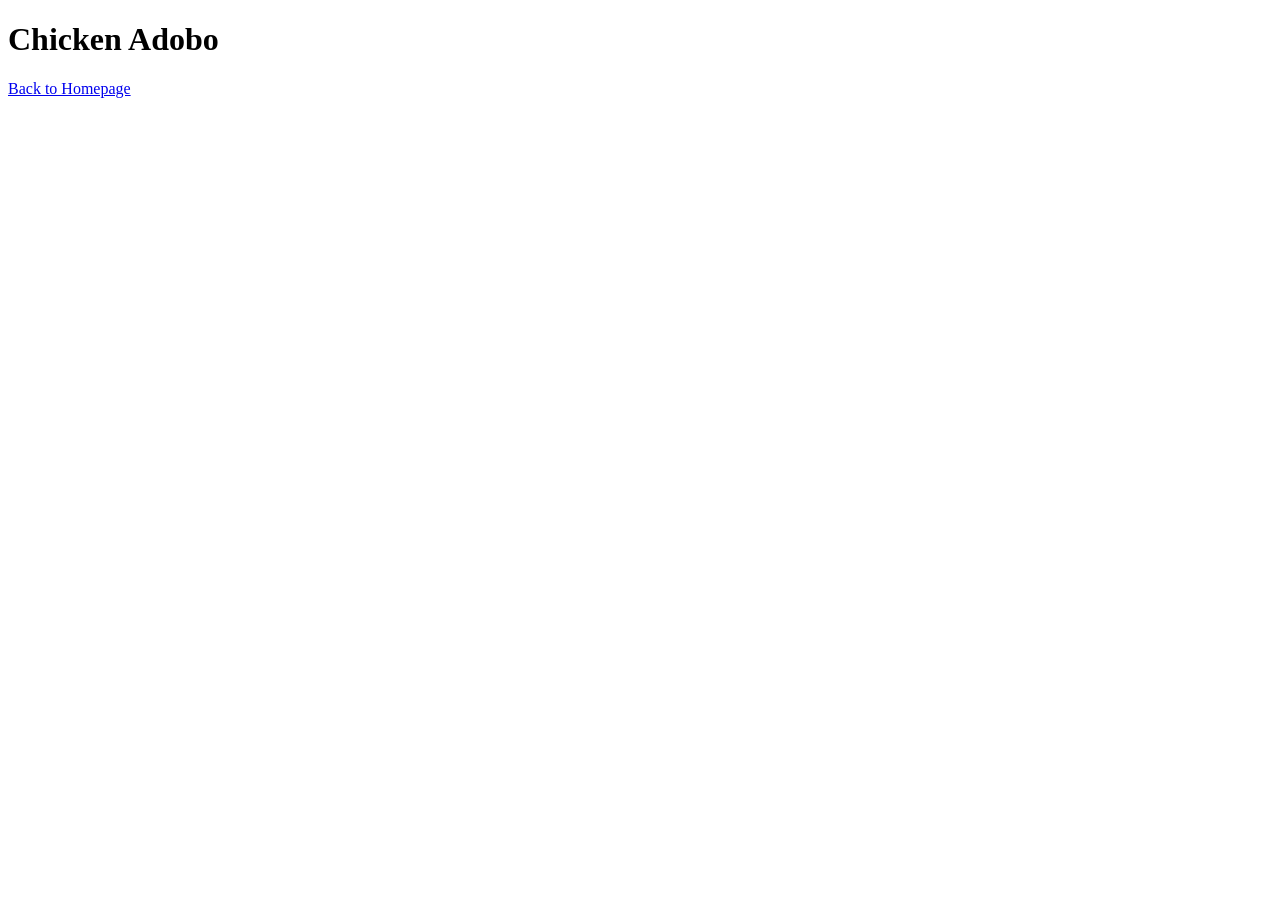
==== recipes/adobo.html @ b34a992f "Add chicken adobo recipe page Create the first recipe page inside a recipes folder and link it from " ====
<!DOCTYPE html>
<html lang="en">
<head>
    <meta charset="UTF-8">
    <meta name="viewport" content="width=device-width, initial-scale=1.0">
    <title>Chicken Adobo</title>
</head>
<body>
    <h1>Chicken Adobo</h1>
    <a href="../index.html">Back to Homepage</a>
</body>
</html>
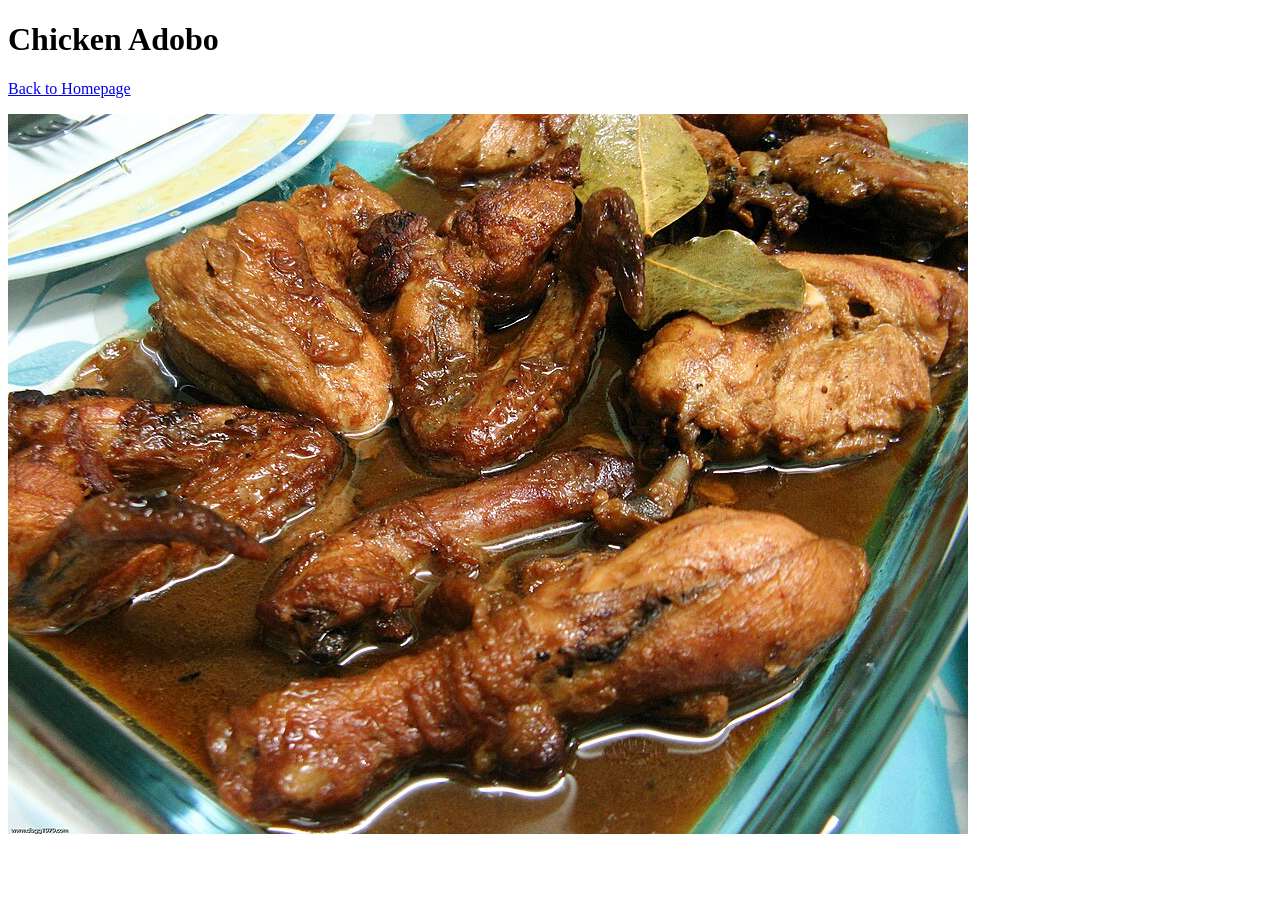
==== commit 350a706b: "Add photo to chicken adobo page" ====
--- a/recipes/adobo.html
+++ b/recipes/adobo.html
@@ -7,6 +7,7 @@
 </head>
 <body>
     <h1>Chicken Adobo</h1>
-    <a href="../index.html">Back to Homepage</a>
+    <p><a href="../index.html">Back to Homepage</a></p>
+    <img src="../images/adobo.jpg" alt="A plate of chicken adobo" height="720" width="960">
 </body>
 </html>
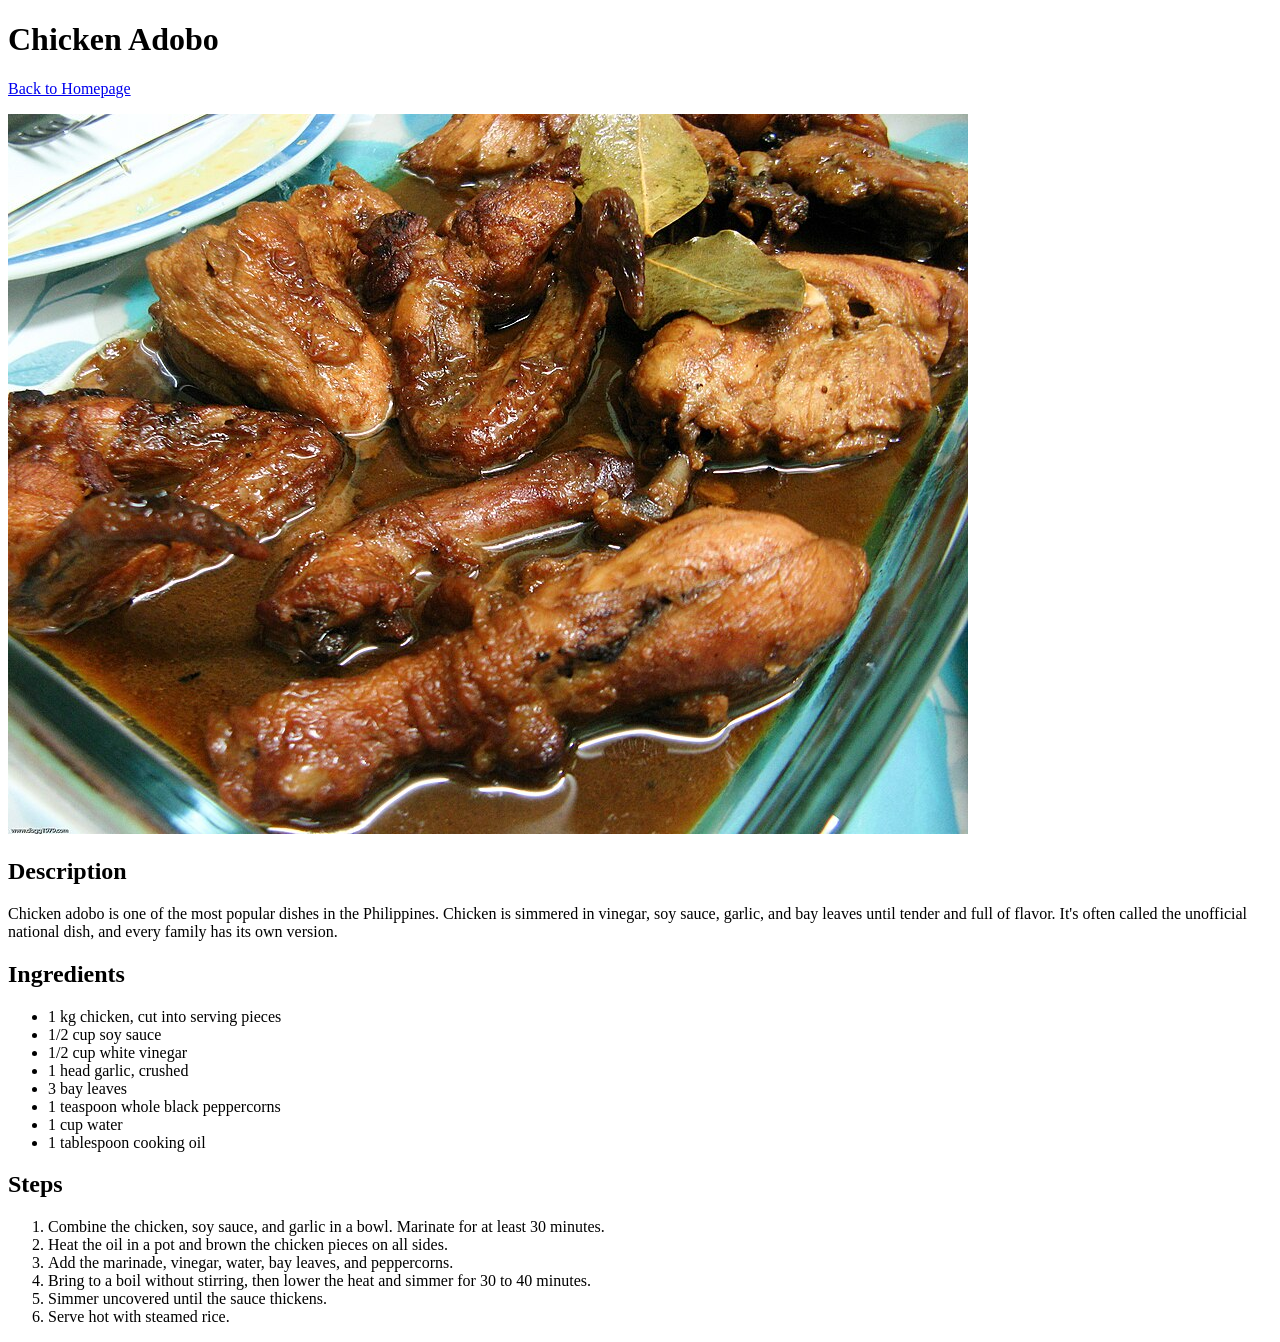
==== commit 813d9955: "Add description, ingredients, and steps to adobo page Complete the recipe content so visitors can le" ====
--- a/recipes/adobo.html
+++ b/recipes/adobo.html
@@ -9,5 +9,31 @@
     <h1>Chicken Adobo</h1>
     <p><a href="../index.html">Back to Homepage</a></p>
     <img src="../images/adobo.jpg" alt="A plate of chicken adobo" height="720" width="960">
+    
+    <h2>Description</h2>
+    <p>Chicken adobo is one of the most popular dishes in the Philippines. Chicken is simmered in vinegar, soy sauce, garlic, and bay leaves until tender and full of flavor. It's often called the unofficial national dish, and every family has its own version.</p>
+
+    <h2>Ingredients</h2>
+    <ul>
+        <li>1 kg chicken, cut into serving pieces</li>
+        <li>1/2 cup soy sauce</li>
+        <li>1/2 cup white vinegar</li>
+        <li>1 head garlic, crushed</li>
+        <li>3 bay leaves</li>
+        <li>1 teaspoon whole black peppercorns</li>
+        <li>1 cup water</li>
+        <li>1 tablespoon cooking oil</li>
+    </ul>
+
+    <h2>Steps</h2>
+    <ol>
+        <li>Combine the chicken, soy sauce, and garlic in a bowl. Marinate for at least 30 minutes.</li>
+        <li>Heat the oil in a pot and brown the chicken pieces on all sides.</li>
+        <li>Add the marinade, vinegar, water, bay leaves, and peppercorns.</li>
+        <li>Bring to a boil without stirring, then lower the heat and simmer for 30 to 40 minutes.</li>
+        <li>Simmer uncovered until the sauce thickens.</li>
+        <li>Serve hot with steamed rice.</li>
+    </ol>
+
 </body>
 </html>
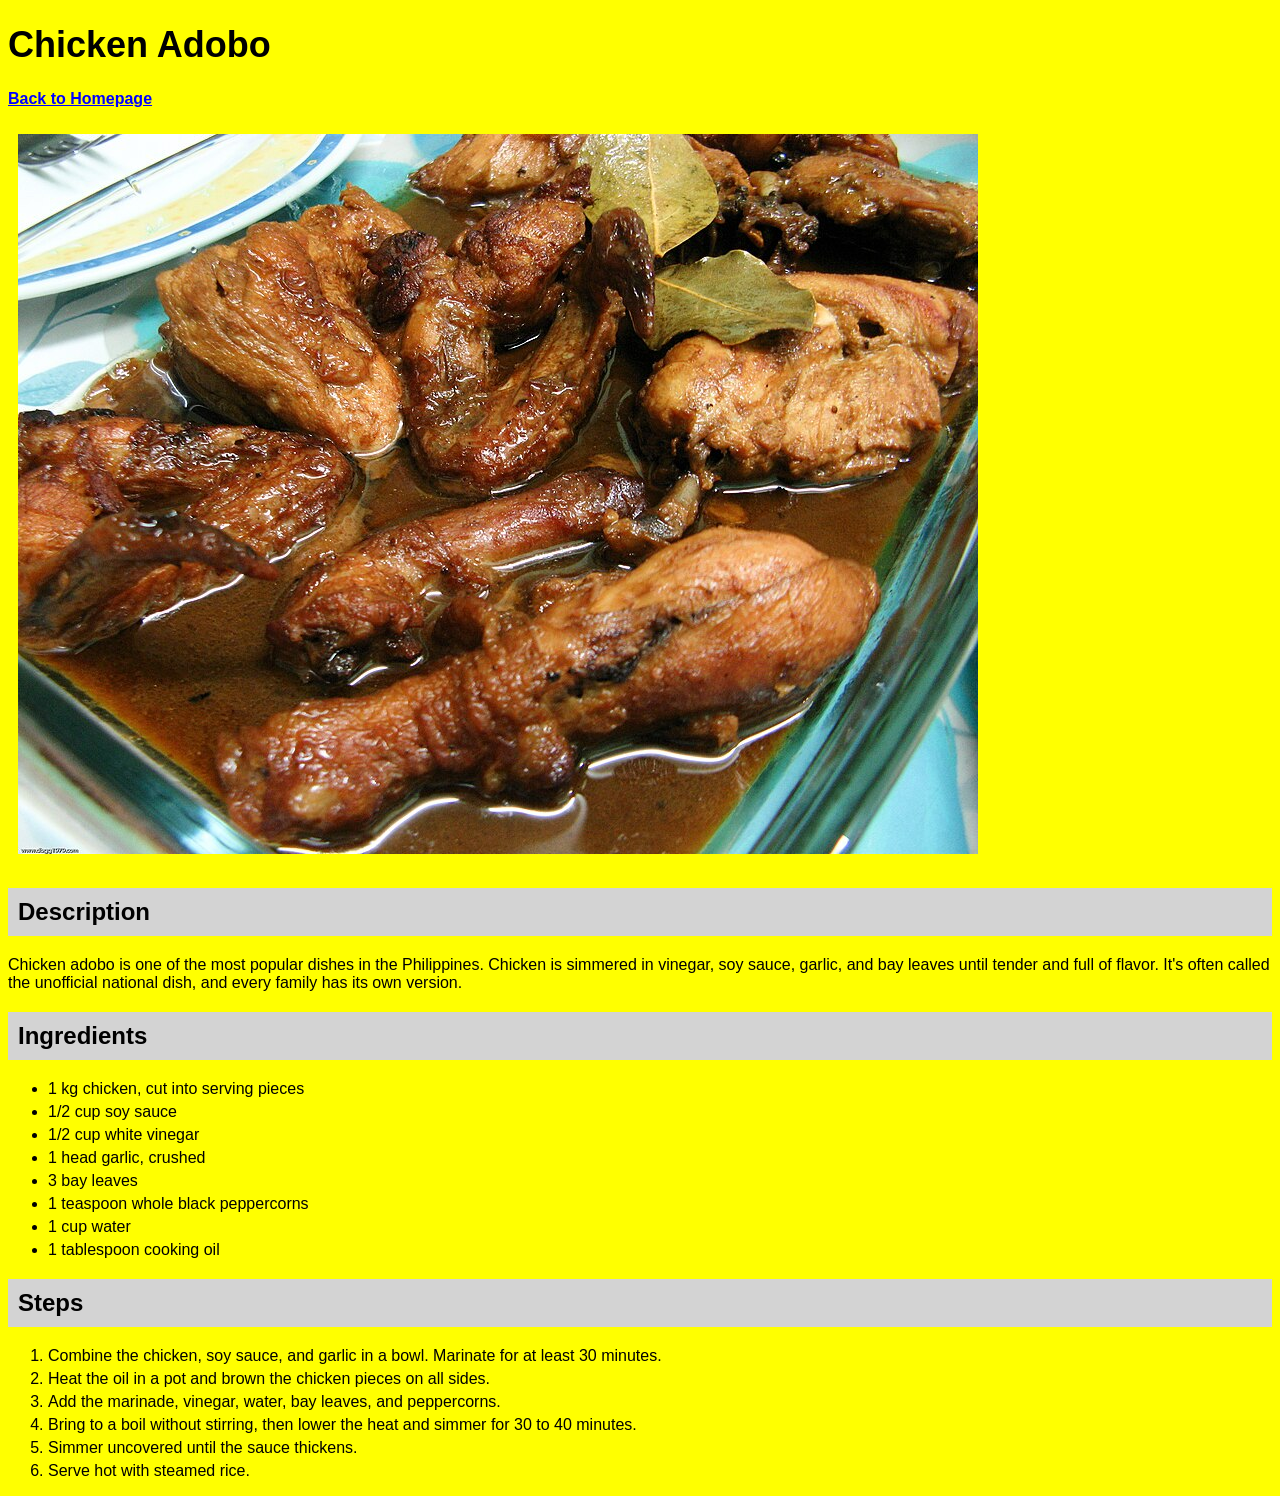
==== commit 4e64c0ec: "Add stylesheet to recipe pages" ====
--- a/recipes/adobo.html
+++ b/recipes/adobo.html
@@ -4,6 +4,8 @@
     <meta charset="UTF-8">
     <meta name="viewport" content="width=device-width, initial-scale=1.0">
     <title>Chicken Adobo</title>
+    <link rel="stylesheet" href="../styles.css ">
+
 </head>
 <body>
     <h1>Chicken Adobo</h1>
--- a/styles.css
+++ b/styles.css
@@ -0,0 +1,32 @@
+body {
+  background-color: yellow;
+  font-family: Arial, sans-serif;
+}
+
+h1 {
+  color: black;
+  font-size: 36px;
+}
+
+h2 {
+  color: black;
+  background-color: lightgray;
+  padding: 10px;
+}
+
+img {
+  max-width: 100%;
+  height: auto;
+  border-radius: 8px;
+  margin: 0 auto;
+  padding: 10px;
+}
+
+li {
+  margin-bottom: 5px;
+}
+
+a {
+  color: blue;
+  font-weight: bold;
+}
